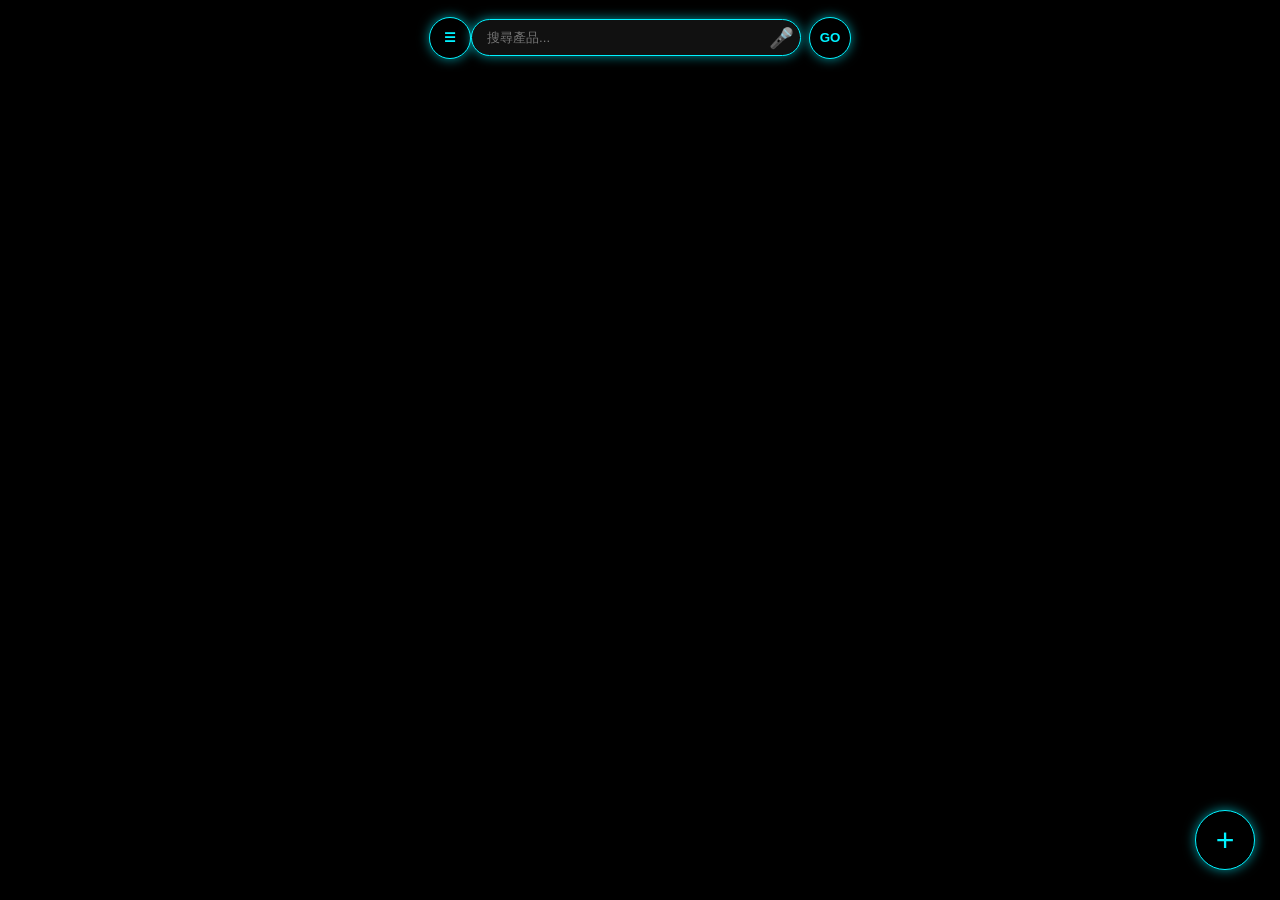
==== index.html @ 00e68254 "Add files via upload" ====
<!DOCTYPE html>
<html lang="zh-Hant">
<head>
    <meta charset="UTF-8">
    <meta name="viewport" content="width=device-width, initial-scale=1.0, maximum-scale=1.0, user-scalable=no">
    <title>Kyogoku 產品資訊系統</title>
    <link rel="stylesheet" href="style.css">
</head>
<body>

    <div id="line-guide" class="line-guide">
        <div class="guide-content">
            <div class="guide-header">⚠️ 偵測到 LINE 瀏覽器環境</div>
            <p>為確保「語音輸入」與「相機功能」正常運作：</p>
            <p>1. 點擊螢幕 <span class="highlight">右上角</span> 或 <span class="highlight">右下角</span> 的 <span class="highlight">「...」</span></p>
            <p>2. 選擇 <span class="highlight">「以預設瀏覽器開啟」</span> (Safari/Chrome)</p>
            <button class="guide-btn" onclick="document.getElementById('line-guide').style.display='none'">我知道了</button>
        </div>
    </div>

    <div class="overlay" id="overlay" onclick="closeAllPanels()"></div>

    <header class="header">
        <button class="icon-btn neon-border" onclick="toggleSidebar(true)">&#9776;</button>
        <div class="search-group">
            <div class="search-input-wrapper neon-border">
                <input type="text" id="searchInput" placeholder="搜尋產品...">
                <button id="searchMicBtn" class="inner-mic-btn" onclick="startSpeechRecognition('searchInput', 'searchMicBtn')">🎤</button>
            </div>
            <button class="search-btn neon-border" onclick="searchCard()">GO</button>
        </div>
    </header>

    <main class="scene" id="scene">
        <div class="carousel" id="carousel"></div>
    </main>

    <button class="fab neon-border" onclick="openAddMode()">+</button>

    <div class="sidebar" id="sidebar">
        <div class="sidebar-header">系統導航</div>
        <div class="sidebar-content">
            <a href="https://mvcking.github.io/Live-Streaming-Schedule/LiveStreamingSchedule.html" class="nav-link" target="_blank">
                <img src="https://www.google.com/s2/favicons?sz=64&domain=mvcking.github.io" class="nav-icon">
                <span>直播排班系統</span>
            </a>
        </div>
    </div>

    <div class="panel" id="adminPanel">
        <div class="panel-handle" onclick="toggleAdmin(false)"></div>
        <h3 id="panelTitle">產品資訊</h3>
        <input type="hidden" id="editIndex" value="-1">
        
        <div class="form-body">
            <div class="input-flex">
                <input type="text" id="cardName" placeholder="產品名稱" class="neon-input">
                <input type="number" id="cardPrice" placeholder="價格" style="width: 85px;" class="neon-input">
            </div>
            
            <div class="upload-box neon-border" onclick="document.getElementById('cardImgFile').click()">
                <div id="uploadPlaceholder">
                    <span class="cam">📸</span>
                    <p id="uploadStatus">拍照或上傳 (自動壓縮)</p>
                </div>
                <input type="file" id="cardImgFile" accept="image/*" capture="environment" style="display:none" onchange="handleImageUpload(this)">
                <div id="previewWrapper" style="display:none;">
                    <img id="imgPreview">
                </div>
            </div>
            <input type="hidden" id="cardImgBase64"> 

            <div class="textarea-container neon-border">
                <textarea id="cardBack" placeholder="產品規格與介紹..." rows="4"></textarea>
                <button id="panelMicBtn" class="mic-btn-floating" onclick="startSpeechRecognition('cardBack', 'panelMicBtn')">🎤</button>
            </div>
            
            <div class="panel-btns">
                <button id="saveBtn" class="btn-save neon-border" onclick="saveCard()">確認儲存</button>
                <button id="deleteBtn" class="btn-del" style="display:none;" onclick="deleteCard()">刪除產品</button>
            </div>
        </div>
    </div>

    <script src="script.js"></script>
</body>
</html>
---- style.css ----
:root {
    --primary: #00f2ff;
    --neon-glow: 0 0 12px rgba(0, 242, 255, 0.6);
    --danger: #ff3b30;
    --bg-dark: #000;
}

* { box-sizing: border-box; font-family: "Microsoft JhengHei", sans-serif; -webkit-tap-highlight-color: transparent; }
body { margin: 0; background: var(--bg-dark); color: #fff; width: 100vw; height: 100vh; overflow: hidden; }

/* 霓虹特效通用 */
.neon-border {
    border: 1px solid var(--primary) !important;
    box-shadow: var(--neon-glow);
}

/* 頂部搜尋列 */
.header {
    position: fixed; top: 0; width: 100%; height: 75px;
    background: rgba(0,0,0,0.85); backdrop-filter: blur(10px);
    display: flex; align-items: center; justify-content: center; padding: 0 15px; z-index: 500;
}
.search-group { display: flex; align-items: center; gap: 8px; width: 100%; max-width: 380px; }
.search-input-wrapper { position: relative; flex: 1; border-radius: 25px; background: #111; display: flex; }
.search-input-wrapper input { width: 100%; background: transparent; border: none; color: #fff; padding: 10px 40px 10px 15px; outline: none; }

/* 按鈕樣式 */
.icon-btn, .search-btn { 
    background: #000; color: var(--primary); width: 42px; height: 42px; border-radius: 50%; 
    cursor: pointer; display: flex; align-items: center; justify-content: center; font-weight: bold;
}

/* 麥克風圖標設計與狀態切換 */
.inner-mic-btn, .mic-btn-floating {
    background: transparent; border: none; color: var(--primary); font-size: 20px; cursor: pointer; transition: 0.3s;
}
.mic-btn-floating {
    position: absolute; bottom: 10px; right: 10px; width: 40px; height: 40px; 
    border-radius: 50%; border: 1px solid var(--primary); background: rgba(0,0,0,0.6);
}
/* 錄音中紅色變色狀態 */
.mic-active {
    color: var(--danger) !important;
    border-color: var(--danger) !important;
    text-shadow: 0 0 15px var(--danger);
    animation: mic-breathing 1.2s infinite;
}
@keyframes mic-breathing { 0%, 100% { opacity: 1; transform: scale(1); } 50% { opacity: 0.6; transform: scale(1.1); } }

/* 3D 轉盤核心結構 */
.scene { position: absolute; top: 50%; left: 50%; transform: translate(-50%, -50%); width: 220px; height: 320px; perspective: 1200px; cursor: grab; }
.carousel { width: 100%; height: 100%; position: relative; transform-style: preserve-3d; transition: transform 0.7s; }
.card { position: absolute; width: 220px; height: 320px; user-select: none; }
.card-inner { position: relative; width: 100%; height: 100%; transform-style: preserve-3d; transition: 0.6s; border-radius: 15px; }
.card-inner.is-flipped { transform: rotateY(180deg); }

/* 卡片正反面視覺修復 */
.front, .back {
    position: absolute; width: 100%; height: 100%; backface-visibility: hidden;
    border-radius: 15px; background: #111; border: 1px solid var(--primary); box-shadow: var(--neon-glow);
    display: flex; flex-direction: column; overflow: hidden;
}
.front img { width: 100%; height: 75%; object-fit: cover; border-bottom: 1px solid #222; pointer-events: none; }
.info-tag {
    height: 25%; width: 100%; display: flex; align-items: center; justify-content: space-between;
    padding: 0 12px; background: #0a0a0a;
}
.info-name { flex: 1; white-space: nowrap; overflow: hidden; text-overflow: ellipsis; font-weight: bold; font-size: 14px; color: #fff; }
.info-price { color: var(--primary); font-weight: bold; margin-left: 8px; font-size: 14px; }

/* 編輯霓虹按鈕 */
.btn-edit-neon {
    position: absolute; top: 12px; right: 12px; width: 36px; height: 36px; border-radius: 50%;
    background: rgba(0,0,0,0.7); border: 1px solid var(--primary); color: var(--primary);
    display: flex; align-items: center; justify-content: center; z-index: 10; box-shadow: var(--neon-glow);
}

.back { transform: rotateY(180deg); padding: 55px 15px 15px; text-align: left; }

/* 面板與 UI 元件 */
.panel { position: fixed; bottom: -100%; left: 0; width: 100%; background: #050505; border-top: 2px solid var(--primary); border-radius: 20px 20px 0 0; padding: 25px 20px; z-index: 2000; transition: 0.5s; }
.panel.active { bottom: 0; }
.neon-input, .textarea-container textarea {
    width: 100%; background: #111; border: 1px solid #333; color: #fff; padding: 12px;
    border-radius: 10px; margin-bottom: 12px; outline: none; transition: 0.3s;
}
.neon-input:focus, .textarea-container textarea:focus { border-color: var(--primary); box-shadow: var(--neon-glow); }
.textarea-container { position: relative; }

.btn-save { width: 100%; background: var(--primary); color: #000; font-weight: bold; padding: 16px; border: none; border-radius: 12px; font-size: 16px; cursor: pointer; }
.btn-del { width: 100%; background: transparent; color: var(--danger); border: 1px solid var(--danger); margin-top: 12px; padding: 10px; border-radius: 10px; cursor: pointer; }

/* 上傳框 */
.upload-box { border: 1px dashed #444; padding: 20px; text-align: center; border-radius: 10px; margin-bottom: 15px; cursor: pointer; background: #080808; }
.upload-box img { max-width: 100%; max-height: 150px; border-radius: 5px; }

/* LINE 提示 */
.line-guide { display: none; position: fixed; inset: 0; background: rgba(0,0,0,0.95); z-index: 9999; align-items: center; justify-content: center; text-align: center; }
.guide-content { border: 2px solid var(--primary); padding: 35px 25px; border-radius: 20px; box-shadow: var(--neon-glow); margin: 20px; }
.highlight { color: var(--primary); font-weight: bold; text-decoration: underline; }
.guide-btn { margin-top: 25px; background: var(--primary); border: none; padding: 12px 25px; border-radius: 25px; font-weight: bold; width: 100%; }

/* 其他 */
.fab { position: fixed; bottom: 30px; right: 25px; width: 60px; height: 60px; border-radius: 50%; background: #000; color: var(--primary); font-size: 32px; z-index: 400; cursor: pointer; }
.sidebar { position: fixed; top: 0; left: 0; width: 260px; height: 100%; background: #000; z-index: 1000; transform: translateX(-100%); transition: 0.3s; border-right: 1px solid #222; }
.sidebar.open { transform: translateX(0); }
.overlay { position: fixed; inset: 0; background: rgba(0,0,0,0.8); display: none; z-index: 600; }
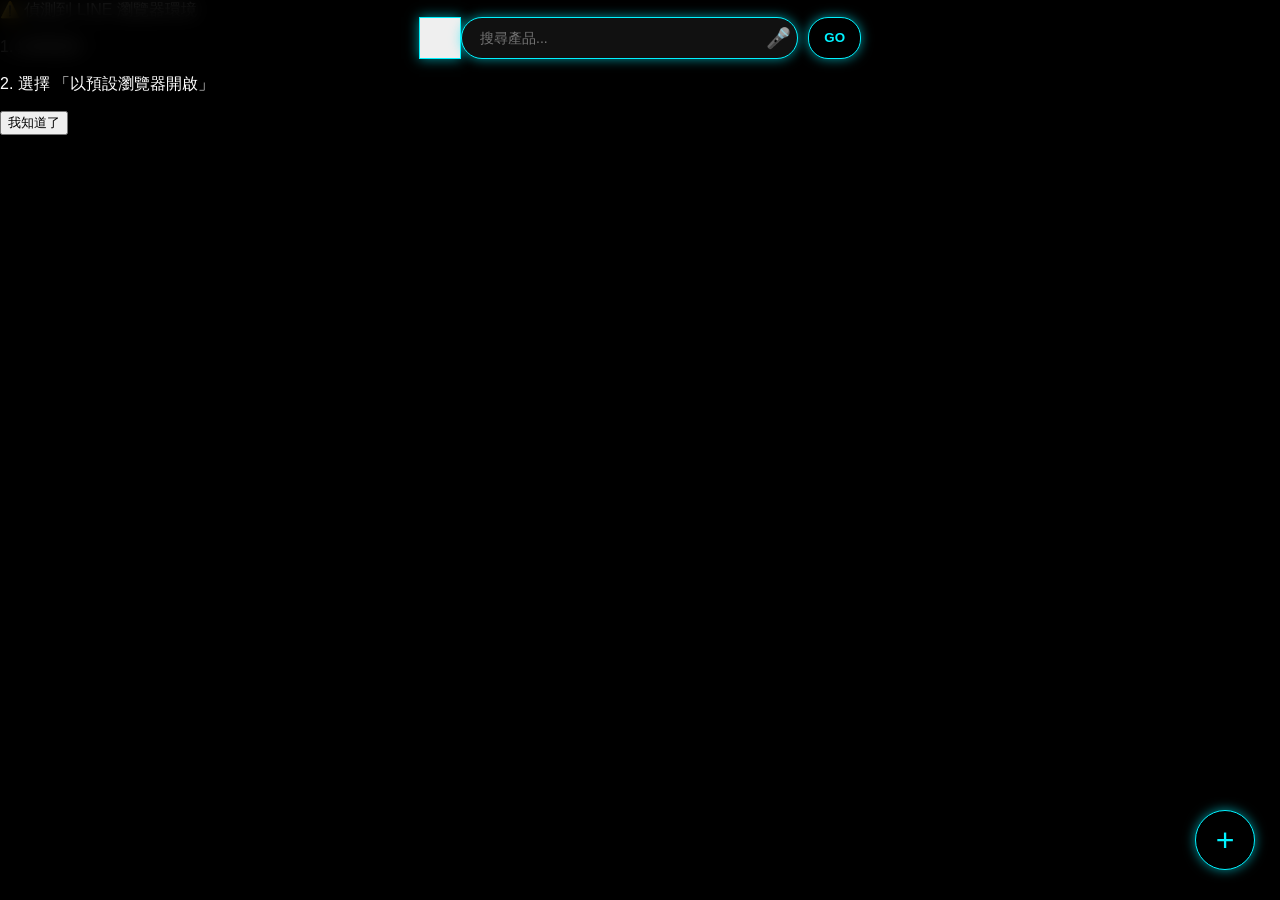
==== commit c6b3f3e3: "Add files via upload" ====
--- a/index.html
+++ b/index.html
@@ -11,9 +11,8 @@
     <div id="line-guide" class="line-guide">
         <div class="guide-content">
             <div class="guide-header">⚠️ 偵測到 LINE 瀏覽器環境</div>
-            <p>為確保「語音輸入」與「相機功能」正常運作：</p>
-            <p>1. 點擊螢幕 <span class="highlight">右上角</span> 或 <span class="highlight">右下角</span> 的 <span class="highlight">「...」</span></p>
-            <p>2. 選擇 <span class="highlight">「以預設瀏覽器開啟」</span> (Safari/Chrome)</p>
+            <p>1. 點擊螢幕 <span class="highlight">「...」</span></p>
+            <p>2. 選擇 <span class="highlight">「以預設瀏覽器開啟」</span></p>
             <button class="guide-btn" onclick="document.getElementById('line-guide').style.display='none'">我知道了</button>
         </div>
     </div>
@@ -21,11 +20,13 @@
     <div class="overlay" id="overlay" onclick="closeAllPanels()"></div>
 
     <header class="header">
-        <button class="icon-btn neon-border" onclick="toggleSidebar(true)">&#9776;</button>
+        <button class="icon-btn neon-border menu-trigger" onclick="toggleSidebar(true)">
+            <span class="bar"></span><span class="bar"></span><span class="bar"></span>
+        </button>
         <div class="search-group">
             <div class="search-input-wrapper neon-border">
                 <input type="text" id="searchInput" placeholder="搜尋產品...">
-                <button id="searchMicBtn" class="inner-mic-btn" onclick="startSpeechRecognition('searchInput', 'searchMicBtn')">🎤</button>
+                <button id="searchMicBtn" class="inner-mic-btn" onclick="startSpeechRecognition('searchInput', 'searchMicBtn', true)">🎤</button>
             </div>
             <button class="search-btn neon-border" onclick="searchCard()">GO</button>
         </div>
@@ -38,13 +39,20 @@
     <button class="fab neon-border" onclick="openAddMode()">+</button>
 
     <div class="sidebar" id="sidebar">
-        <div class="sidebar-header">系統導航</div>
+        <div class="sidebar-header">KYOGOKU 選單</div>
         <div class="sidebar-content">
+            <div class="sidebar-section-title">功能導航</div>
             <a href="https://mvcking.github.io/Live-Streaming-Schedule/LiveStreamingSchedule.html" class="nav-link" target="_blank">
-                <img src="https://www.google.com/s2/favicons?sz=64&domain=mvcking.github.io" class="nav-icon">
-                <span>直播排班系統</span>
+                <div class="nav-icon-box">
+                    <img src="https://www.google.com/s2/favicons?sz=64&domain=mvcking.github.io" class="nav-icon">
+                </div>
+                <div class="nav-text">
+                    <span class="main-text">直播排班系統</span>
+                    <span class="sub-text">Live Schedule</span>
+                </div>
             </a>
-        </div>
+            </div>
+        <div class="sidebar-footer">© 2024 Kyogoku System</div>
     </div>
 
     <div class="panel" id="adminPanel">
@@ -71,8 +79,8 @@
             <input type="hidden" id="cardImgBase64"> 
 
             <div class="textarea-container neon-border">
-                <textarea id="cardBack" placeholder="產品規格與介紹..." rows="4"></textarea>
-                <button id="panelMicBtn" class="mic-btn-floating" onclick="startSpeechRecognition('cardBack', 'panelMicBtn')">🎤</button>
+                <textarea id="cardBack" placeholder="產品規格與介紹..." rows="4" class="neon-input"></textarea>
+                <button id="panelMicBtn" class="mic-btn-floating" onclick="startSpeechRecognition('cardBack', 'panelMicBtn', false)">🎤</button>
             </div>
             
             <div class="panel-btns">
--- a/style.css
+++ b/style.css
@@ -3,105 +3,73 @@
     --neon-glow: 0 0 12px rgba(0, 242, 255, 0.6);
     --danger: #ff3b30;
     --bg-dark: #000;
+    --sidebar-bg: #0a0a0a;
 }
 
 * { box-sizing: border-box; font-family: "Microsoft JhengHei", sans-serif; -webkit-tap-highlight-color: transparent; }
 body { margin: 0; background: var(--bg-dark); color: #fff; width: 100vw; height: 100vh; overflow: hidden; }
 
-/* 霓虹特效通用 */
-.neon-border {
-    border: 1px solid var(--primary) !important;
-    box-shadow: var(--neon-glow);
+/* 霓虹特效 */
+.neon-border { border: 1px solid var(--primary) !important; box-shadow: var(--neon-glow); }
+
+/* 頂部導航優化 */
+.header { position: fixed; top: 0; width: 100%; height: 75px; background: rgba(0,0,0,0.85); backdrop-filter: blur(10px); display: flex; align-items: center; justify-content: center; padding: 0 15px; z-index: 500; }
+.search-group { display: flex; align-items: center; gap: 10px; width: 100%; max-width: 400px; }
+.search-input-wrapper { position: relative; flex: 1; border-radius: 25px; background: #111; display: flex; align-items: center; }
+.search-input-wrapper input { width: 100%; background: transparent; border: none; color: #fff; padding: 12px 45px 12px 18px; outline: none; font-size: 14px; }
+
+/* 漢堡選單按鈕優化 */
+.menu-trigger {
+    flex-direction: column; gap: 4px; padding: 0; width: 42px; height: 42px;
+}
+.menu-trigger .bar {
+    width: 20px; height: 2px; background: var(--primary); border-radius: 2px; transition: 0.3s;
 }
 
-/* 頂部搜尋列 */
-.header {
-    position: fixed; top: 0; width: 100%; height: 75px;
-    background: rgba(0,0,0,0.85); backdrop-filter: blur(10px);
-    display: flex; align-items: center; justify-content: center; padding: 0 15px; z-index: 500;
+/* 麥克風與 GO 按鈕 */
+.inner-mic-btn, .mic-btn-floating { background: transparent; border: none; color: var(--primary); font-size: 20px; cursor: pointer; transition: 0.3s; }
+.mic-btn-floating { position: absolute; bottom: 10px; right: 10px; width: 42px; height: 42px; border-radius: 50%; border: 1px solid var(--primary); background: rgba(0,0,0,0.7); }
+.mic-active { color: var(--danger) !important; border-color: var(--danger) !important; text-shadow: 0 0 15px var(--danger); animation: mic-pulse 1s infinite; }
+@keyframes mic-pulse { 0%, 100% { opacity: 1; transform: scale(1); } 50% { opacity: 0.6; transform: scale(1.1); } }
+
+.search-btn { background: #000; color: var(--primary); height: 42px; padding: 0 15px; border-radius: 20px; cursor: pointer; font-weight: bold; }
+
+/* 側邊欄視覺強化 */
+.sidebar {
+    position: fixed; top: 0; left: 0; width: 280px; height: 100%; background: var(--sidebar-bg); z-index: 1000; 
+    transform: translateX(-100%); transition: 0.4s cubic-bezier(0.1, 0.7, 0.1, 1); border-right: 1px solid var(--primary);
+    display: flex; flex-direction: column;
 }
-.search-group { display: flex; align-items: center; gap: 8px; width: 100%; max-width: 380px; }
-.search-input-wrapper { position: relative; flex: 1; border-radius: 25px; background: #111; display: flex; }
-.search-input-wrapper input { width: 100%; background: transparent; border: none; color: #fff; padding: 10px 40px 10px 15px; outline: none; }
+.sidebar.open { transform: translateX(0); box-shadow: 10px 0 30px rgba(0, 242, 255, 0.2); }
+.sidebar-header { padding: 40px 20px 20px; font-size: 20px; font-weight: bold; color: var(--primary); letter-spacing: 2px; border-bottom: 1px solid #222; }
+.sidebar-section-title { padding: 25px 20px 10px; font-size: 12px; color: #666; text-transform: uppercase; }
+.nav-link {
+    display: flex; align-items: center; padding: 15px 20px; text-decoration: none; border-bottom: 1px solid #111; transition: 0.3s;
+}
+.nav-link:hover { background: rgba(0, 242, 255, 0.05); }
+.nav-icon-box { width: 40px; height: 40px; background: #1a1a1a; border-radius: 10px; display: flex; align-items: center; justify-content: center; border: 1px solid #333; margin-right: 15px; }
+.nav-icon { width: 24px; height: 24px; border-radius: 4px; }
+.nav-text { display: flex; flex-direction: column; }
+.main-text { color: #eee; font-size: 15px; }
+.sub-text { color: #666; font-size: 11px; }
+.sidebar-footer { margin-top: auto; padding: 20px; font-size: 10px; color: #333; text-align: center; }
 
-/* 按鈕樣式 */
-.icon-btn, .search-btn { 
-    background: #000; color: var(--primary); width: 42px; height: 42px; border-radius: 50%; 
-    cursor: pointer; display: flex; align-items: center; justify-content: center; font-weight: bold;
-}
+/* 3D 場景與卡片 */
+.scene { position: absolute; top: 55%; left: 50%; transform: translate(-50%, -50%); width: 220px; height: 320px; perspective: 1200px; cursor: grab; }
+.carousel { width: 100%; height: 100%; position: relative; transform-style: preserve-3d; transition: transform 0.7s; }
+.front, .back { position: absolute; width: 100%; height: 100%; backface-visibility: hidden; border-radius: 15px; background: #111; border: 1px solid var(--primary); box-shadow: var(--neon-glow); overflow: hidden; display: flex; flex-direction: column; }
+.front img { width: 100%; height: 75%; object-fit: cover; pointer-events: none; }
+.info-tag { height: 25%; width: 100%; display: flex; align-items: center; justify-content: space-between; padding: 0 12px; background: #0a0a0a; font-size: 13px; }
+.info-price { color: var(--primary); font-weight: bold; }
 
-/* 麥克風圖標設計與狀態切換 */
-.inner-mic-btn, .mic-btn-floating {
-    background: transparent; border: none; color: var(--primary); font-size: 20px; cursor: pointer; transition: 0.3s;
-}
-.mic-btn-floating {
-    position: absolute; bottom: 10px; right: 10px; width: 40px; height: 40px; 
-    border-radius: 50%; border: 1px solid var(--primary); background: rgba(0,0,0,0.6);
-}
-/* 錄音中紅色變色狀態 */
-.mic-active {
-    color: var(--danger) !important;
-    border-color: var(--danger) !important;
-    text-shadow: 0 0 15px var(--danger);
-    animation: mic-breathing 1.2s infinite;
-}
-@keyframes mic-breathing { 0%, 100% { opacity: 1; transform: scale(1); } 50% { opacity: 0.6; transform: scale(1.1); } }
-
-/* 3D 轉盤核心結構 */
-.scene { position: absolute; top: 50%; left: 50%; transform: translate(-50%, -50%); width: 220px; height: 320px; perspective: 1200px; cursor: grab; }
-.carousel { width: 100%; height: 100%; position: relative; transform-style: preserve-3d; transition: transform 0.7s; }
-.card { position: absolute; width: 220px; height: 320px; user-select: none; }
-.card-inner { position: relative; width: 100%; height: 100%; transform-style: preserve-3d; transition: 0.6s; border-radius: 15px; }
-.card-inner.is-flipped { transform: rotateY(180deg); }
-
-/* 卡片正反面視覺修復 */
-.front, .back {
-    position: absolute; width: 100%; height: 100%; backface-visibility: hidden;
-    border-radius: 15px; background: #111; border: 1px solid var(--primary); box-shadow: var(--neon-glow);
-    display: flex; flex-direction: column; overflow: hidden;
-}
-.front img { width: 100%; height: 75%; object-fit: cover; border-bottom: 1px solid #222; pointer-events: none; }
-.info-tag {
-    height: 25%; width: 100%; display: flex; align-items: center; justify-content: space-between;
-    padding: 0 12px; background: #0a0a0a;
-}
-.info-name { flex: 1; white-space: nowrap; overflow: hidden; text-overflow: ellipsis; font-weight: bold; font-size: 14px; color: #fff; }
-.info-price { color: var(--primary); font-weight: bold; margin-left: 8px; font-size: 14px; }
-
-/* 編輯霓虹按鈕 */
-.btn-edit-neon {
-    position: absolute; top: 12px; right: 12px; width: 36px; height: 36px; border-radius: 50%;
-    background: rgba(0,0,0,0.7); border: 1px solid var(--primary); color: var(--primary);
-    display: flex; align-items: center; justify-content: center; z-index: 10; box-shadow: var(--neon-glow);
-}
-
-.back { transform: rotateY(180deg); padding: 55px 15px 15px; text-align: left; }
-
-/* 面板與 UI 元件 */
+/* 編輯面板優化 */
 .panel { position: fixed; bottom: -100%; left: 0; width: 100%; background: #050505; border-top: 2px solid var(--primary); border-radius: 20px 20px 0 0; padding: 25px 20px; z-index: 2000; transition: 0.5s; }
 .panel.active { bottom: 0; }
-.neon-input, .textarea-container textarea {
-    width: 100%; background: #111; border: 1px solid #333; color: #fff; padding: 12px;
-    border-radius: 10px; margin-bottom: 12px; outline: none; transition: 0.3s;
-}
-.neon-input:focus, .textarea-container textarea:focus { border-color: var(--primary); box-shadow: var(--neon-glow); }
-.textarea-container { position: relative; }
+.neon-input { width: 100%; background: #111; border: 1px solid #333; color: #fff; padding: 12px; border-radius: 10px; margin-bottom: 12px; outline: none; }
+.neon-input:focus { border-color: var(--primary); box-shadow: var(--neon-glow); }
 
-.btn-save { width: 100%; background: var(--primary); color: #000; font-weight: bold; padding: 16px; border: none; border-radius: 12px; font-size: 16px; cursor: pointer; }
-.btn-del { width: 100%; background: transparent; color: var(--danger); border: 1px solid var(--danger); margin-top: 12px; padding: 10px; border-radius: 10px; cursor: pointer; }
+.btn-save { width: 100%; background: var(--primary); color: #000; font-weight: bold; padding: 16px; border: none; border-radius: 12px; font-size: 16px; cursor: pointer; margin-top: 10px; }
+.btn-del { width: 100%; background: transparent; color: var(--danger); border: 1px solid var(--danger); margin-top: 15px; padding: 10px; border-radius: 10px; cursor: pointer; }
 
-/* 上傳框 */
-.upload-box { border: 1px dashed #444; padding: 20px; text-align: center; border-radius: 10px; margin-bottom: 15px; cursor: pointer; background: #080808; }
-.upload-box img { max-width: 100%; max-height: 150px; border-radius: 5px; }
-
-/* LINE 提示 */
-.line-guide { display: none; position: fixed; inset: 0; background: rgba(0,0,0,0.95); z-index: 9999; align-items: center; justify-content: center; text-align: center; }
-.guide-content { border: 2px solid var(--primary); padding: 35px 25px; border-radius: 20px; box-shadow: var(--neon-glow); margin: 20px; }
-.highlight { color: var(--primary); font-weight: bold; text-decoration: underline; }
-.guide-btn { margin-top: 25px; background: var(--primary); border: none; padding: 12px 25px; border-radius: 25px; font-weight: bold; width: 100%; }
-
-/* 其他 */
 .fab { position: fixed; bottom: 30px; right: 25px; width: 60px; height: 60px; border-radius: 50%; background: #000; color: var(--primary); font-size: 32px; z-index: 400; cursor: pointer; }
-.sidebar { position: fixed; top: 0; left: 0; width: 260px; height: 100%; background: #000; z-index: 1000; transform: translateX(-100%); transition: 0.3s; border-right: 1px solid #222; }
-.sidebar.open { transform: translateX(0); }
-.overlay { position: fixed; inset: 0; background: rgba(0,0,0,0.8); display: none; z-index: 600; }+.overlay { position: fixed; inset: 0; background: rgba(0,0,0,0.85); display: none; z-index: 600; backdrop-filter: blur(3px); }
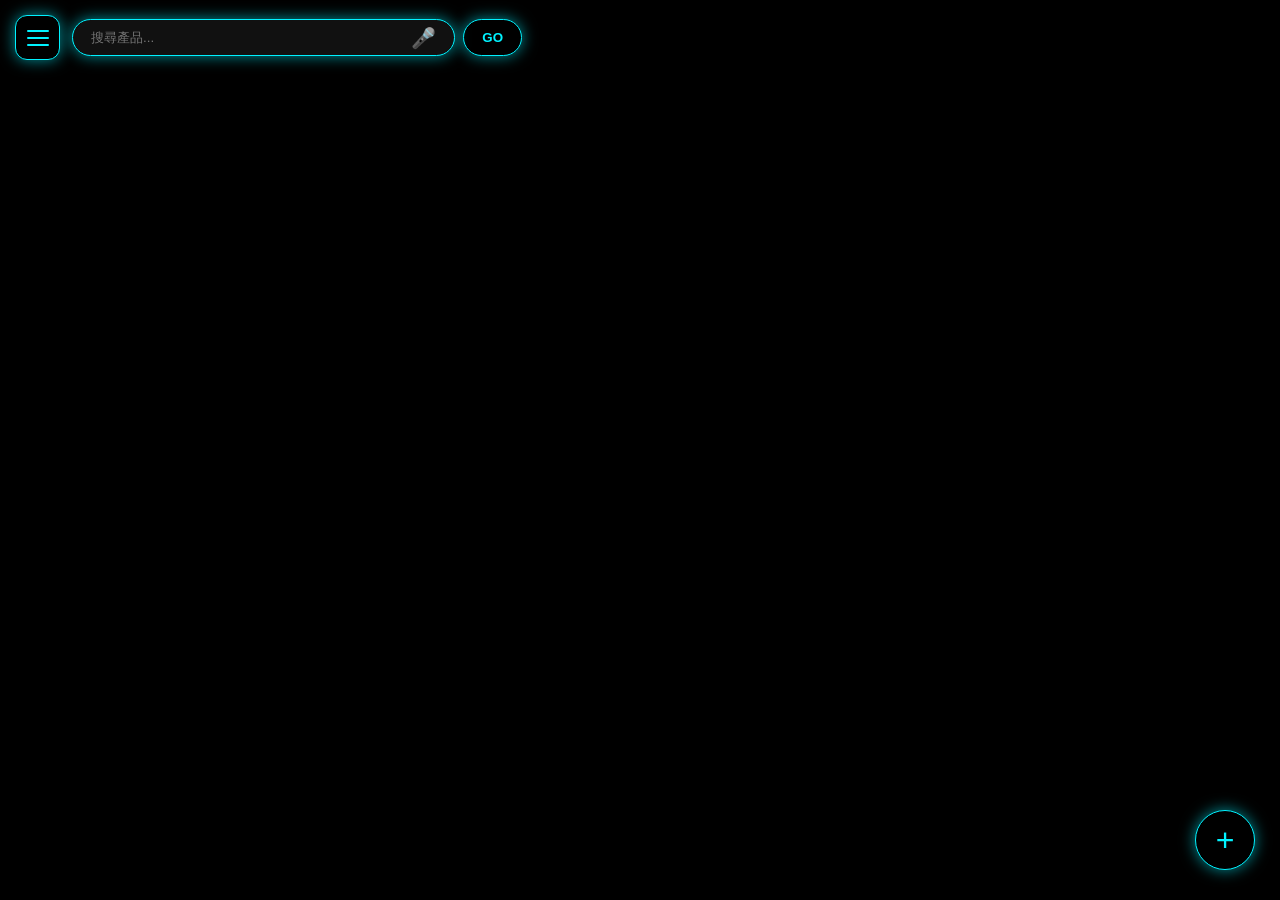
==== commit 0627e4fe: "Add files via upload" ====
--- a/index.html
+++ b/index.html
@@ -8,68 +8,75 @@
 </head>
 <body>
 
-    <div id="line-guide" class="line-guide">
-        <div class="guide-content">
-            <div class="guide-header">⚠️ 偵測到 LINE 瀏覽器環境</div>
-            <p>1. 點擊螢幕 <span class="highlight">「...」</span></p>
-            <p>2. 選擇 <span class="highlight">「以預設瀏覽器開啟」</span></p>
-            <button class="guide-btn" onclick="document.getElementById('line-guide').style.display='none'">我知道了</button>
+    <!-- LINE 環境導引 (僅限手機 LINE) -->
+    <div id="line-guide" class="line-guide-container">
+        <div class="line-guide-box">
+            <div class="guide-title">⚠️ 請使用外部瀏覽器</div>
+            <p>為確保語音與相機功能正常：</p>
+            <p>請點選 <span class="accent">「...」</span> 並選擇 <span class="accent">「以預設瀏覽器開啟」</span></p>
+            <button class="guide-close-btn" onclick="document.getElementById('line-guide').style.display='none'">我知道了</button>
         </div>
     </div>
 
-    <div class="overlay" id="overlay" onclick="closeAllPanels()"></div>
+    <div class="global-overlay" id="globalOverlay" onclick="closeAllPanels()"></div>
 
-    <header class="header">
-        <button class="icon-btn neon-border menu-trigger" onclick="toggleSidebar(true)">
-            <span class="bar"></span><span class="bar"></span><span class="bar"></span>
+    <!-- 頂部導航列 -->
+    <header class="top-nav">
+        <button class="menu-toggle-btn neon-ui" onclick="toggleSidebar(true)">
+            <div class="hamburger-icon">
+                <span></span><span></span><span></span>
+            </div>
         </button>
-        <div class="search-group">
-            <div class="search-input-wrapper neon-border">
+        
+        <div class="search-container">
+            <div class="search-bar-wrap neon-ui">
                 <input type="text" id="searchInput" placeholder="搜尋產品...">
-                <button id="searchMicBtn" class="inner-mic-btn" onclick="startSpeechRecognition('searchInput', 'searchMicBtn', true)">🎤</button>
+                <button id="searchMicBtn" class="mic-icon-btn" onclick="startSpeechRecognition('searchInput', 'searchMicBtn', true)">🎤</button>
             </div>
-            <button class="search-btn neon-border" onclick="searchCard()">GO</button>
+            <button class="go-action-btn neon-ui" onclick="searchCard()">GO</button>
         </div>
     </header>
 
-    <main class="scene" id="scene">
-        <div class="carousel" id="carousel"></div>
+    <!-- 3D 旋轉場景 -->
+    <main class="main-stage" id="mainStage">
+        <div class="carousel-3d" id="carousel3d"></div>
     </main>
 
-    <button class="fab neon-border" onclick="openAddMode()">+</button>
+    <!-- 浮動新增按鈕 -->
+    <button class="floating-add-btn neon-ui" onclick="openAddMode()">+</button>
 
-    <div class="sidebar" id="sidebar">
-        <div class="sidebar-header">KYOGOKU 選單</div>
-        <div class="sidebar-content">
-            <div class="sidebar-section-title">功能導航</div>
-            <a href="https://mvcking.github.io/Live-Streaming-Schedule/LiveStreamingSchedule.html" class="nav-link" target="_blank">
-                <div class="nav-icon-box">
-                    <img src="https://www.google.com/s2/favicons?sz=64&domain=mvcking.github.io" class="nav-icon">
-                </div>
-                <div class="nav-text">
-                    <span class="main-text">直播排班系統</span>
-                    <span class="sub-text">Live Schedule</span>
+    <!-- 側邊導航欄 -->
+    <nav class="side-menu" id="sideMenu">
+        <div class="side-menu-header">KYOGOKU</div>
+        <div class="side-menu-body">
+            <div class="menu-label">系統功能</div>
+            <a href="https://mvcking.github.io/Live-Streaming-Schedule/LiveStreamingSchedule.html" class="menu-item" target="_blank">
+                <div class="menu-item-icon">📅</div>
+                <div class="menu-item-text">
+                    <p class="title">直播排班系統</p>
+                    <p class="desc">Live Schedule Management</p>
                 </div>
             </a>
-            </div>
-        <div class="sidebar-footer">© 2024 Kyogoku System</div>
-    </div>
+        </div>
+        <div class="side-menu-footer">System v2.0</div>
+    </nav>
 
-    <div class="panel" id="adminPanel">
-        <div class="panel-handle" onclick="toggleAdmin(false)"></div>
+    <!-- 產品管理面板 -->
+    <div class="admin-panel" id="adminPanel">
+        <div class="panel-drag-handle" onclick="toggleAdmin(false)"></div>
         <h3 id="panelTitle">產品資訊</h3>
         <input type="hidden" id="editIndex" value="-1">
         
-        <div class="form-body">
-            <div class="input-flex">
-                <input type="text" id="cardName" placeholder="產品名稱" class="neon-input">
-                <input type="number" id="cardPrice" placeholder="價格" style="width: 85px;" class="neon-input">
+        <div class="admin-form">
+            <div class="form-row">
+                <input type="text" id="cardName" placeholder="產品名稱" class="admin-input neon-focus">
+                <input type="number" id="cardPrice" placeholder="價格" class="admin-input neon-focus" style="width: 100px;">
             </div>
             
-            <div class="upload-box neon-border" onclick="document.getElementById('cardImgFile').click()">
+            <div class="image-upload-area neon-ui" onclick="document.getElementById('cardImgFile').click()">
                 <div id="uploadPlaceholder">
-                    <span class="cam">📸</span>
-                    <p id="uploadStatus">拍照或上傳 (自動壓縮)</p>
+                    <span class="cam-icon">📸</span>
+                    <p>點擊拍照或上傳圖片</p>
                 </div>
                 <input type="file" id="cardImgFile" accept="image/*" capture="environment" style="display:none" onchange="handleImageUpload(this)">
                 <div id="previewWrapper" style="display:none;">
@@ -78,14 +85,14 @@
             </div>
             <input type="hidden" id="cardImgBase64"> 
 
-            <div class="textarea-container neon-border">
-                <textarea id="cardBack" placeholder="產品規格與介紹..." rows="4" class="neon-input"></textarea>
-                <button id="panelMicBtn" class="mic-btn-floating" onclick="startSpeechRecognition('cardBack', 'panelMicBtn', false)">🎤</button>
+            <div class="desc-area-wrap neon-ui">
+                <textarea id="cardBack" placeholder="輸入產品規格與描述..." rows="4"></textarea>
+                <button id="panelMicBtn" class="floating-mic-btn" onclick="startSpeechRecognition('cardBack', 'panelMicBtn', false)">🎤</button>
             </div>
             
-            <div class="panel-btns">
-                <button id="saveBtn" class="btn-save neon-border" onclick="saveCard()">確認儲存</button>
-                <button id="deleteBtn" class="btn-del" style="display:none;" onclick="deleteCard()">刪除產品</button>
+            <div class="action-buttons">
+                <button id="saveBtn" class="save-confirm-btn neon-ui" onclick="saveCard()">確認儲存同步</button>
+                <button id="deleteBtn" class="delete-warn-btn" style="display:none;" onclick="deleteCard()">刪除此產品</button>
             </div>
         </div>
     </div>
--- a/style.css
+++ b/style.css
@@ -1,75 +1,95 @@
+/* --- 核心基礎與變數 --- */
 :root {
-    --primary: #00f2ff;
-    --neon-glow: 0 0 12px rgba(0, 242, 255, 0.6);
+    --neon: #00f2ff;
+    --neon-bg: rgba(0, 242, 255, 0.1);
+    --neon-glow: 0 0 15px rgba(0, 242, 255, 0.6);
     --danger: #ff3b30;
-    --bg-dark: #000;
-    --sidebar-bg: #0a0a0a;
+    --dark-surface: #0a0a0a;
 }
 
-* { box-sizing: border-box; font-family: "Microsoft JhengHei", sans-serif; -webkit-tap-highlight-color: transparent; }
-body { margin: 0; background: var(--bg-dark); color: #fff; width: 100vw; height: 100vh; overflow: hidden; }
+* { box-sizing: border-box; font-family: "PingFang TC", "Microsoft JhengHei", sans-serif; -webkit-tap-highlight-color: transparent; }
+body { margin: 0; background: #000; color: #fff; width: 100vw; height: 100vh; overflow: hidden; }
 
-/* 霓虹特效 */
-.neon-border { border: 1px solid var(--primary) !important; box-shadow: var(--neon-glow); }
+/* --- 獨立 UI 組件 --- */
+.neon-ui { border: 1px solid var(--neon) !important; box-shadow: var(--neon-glow); transition: 0.3s; }
 
-/* 頂部導航優化 */
-.header { position: fixed; top: 0; width: 100%; height: 75px; background: rgba(0,0,0,0.85); backdrop-filter: blur(10px); display: flex; align-items: center; justify-content: center; padding: 0 15px; z-index: 500; }
-.search-group { display: flex; align-items: center; gap: 10px; width: 100%; max-width: 400px; }
-.search-input-wrapper { position: relative; flex: 1; border-radius: 25px; background: #111; display: flex; align-items: center; }
-.search-input-wrapper input { width: 100%; background: transparent; border: none; color: #fff; padding: 12px 45px 12px 18px; outline: none; font-size: 14px; }
+/* 頂部導航與按鈕修復 */
+.top-nav { position: fixed; top: 0; width: 100%; height: 75px; background: rgba(0,0,0,0.8); backdrop-filter: blur(8px); display: flex; align-items: center; padding: 0 15px; z-index: 500; }
+.menu-toggle-btn {
+    width: 45px; height: 45px; background: #000; border-radius: 12px; cursor: pointer;
+    display: flex; align-items: center; justify-content: center; margin-right: 12px;
+}
+.hamburger-icon { width: 22px; display: flex; flex-direction: column; gap: 5px; }
+.hamburger-icon span { width: 100%; height: 2px; background: var(--neon); border-radius: 2px; }
 
-/* 漢堡選單按鈕優化 */
-.menu-trigger {
-    flex-direction: column; gap: 4px; padding: 0; width: 42px; height: 42px;
+.search-container { flex: 1; display: flex; gap: 8px; max-width: 450px; }
+.search-bar-wrap { flex: 1; position: relative; background: #111; border-radius: 25px; overflow: hidden; display: flex; }
+.search-bar-wrap input { width: 100%; background: transparent; border: none; color: #fff; padding: 10px 45px 10px 18px; outline: none; }
+.mic-icon-btn { position: absolute; right: 12px; top: 50%; transform: translateY(-50%); background: transparent; border: none; color: var(--neon); font-size: 20px; cursor: pointer; }
+.go-action-btn { background: #000; color: var(--neon); border-radius: 20px; padding: 0 18px; font-weight: bold; cursor: pointer; }
+
+/* 麥克風狀態變色 */
+.mic-active { color: var(--danger) !important; text-shadow: 0 0 10px var(--danger); animation: breathe 1.2s infinite; }
+@keyframes breathe { 0%, 100% { opacity: 1; } 50% { opacity: 0.5; } }
+
+/* --- 3D 轉盤卡片 (嚴禁消失關鍵) --- */
+.main-stage { position: absolute; top: 55%; left: 50%; transform: translate(-50%, -50%); width: 220px; height: 320px; perspective: 1200px; cursor: grab; }
+.carousel-3d { width: 100%; height: 100%; position: relative; transform-style: preserve-3d; transition: transform 0.7s; }
+
+.card-item { position: absolute; width: 220px; height: 320px; }
+.card-wrapper { position: relative; width: 100%; height: 100%; transform-style: preserve-3d; transition: 0.6s; border-radius: 15px; }
+.card-wrapper.is-flipped { transform: rotateY(180deg); }
+
+.card-front, .card-back {
+    position: absolute; width: 100%; height: 100%; backface-visibility: hidden;
+    border-radius: 15px; background: #111; border: 1px solid var(--neon); box-shadow: var(--neon-glow);
+    display: flex; flex-direction: column; overflow: hidden;
 }
-.menu-trigger .bar {
-    width: 20px; height: 2px; background: var(--primary); border-radius: 2px; transition: 0.3s;
+.card-front img { width: 100%; height: 75% !important; object-fit: cover; display: block; border-bottom: 1px solid #222; }
+.card-info-tag {
+    height: 25% !important; width: 100%; display: flex !important; align-items: center; justify-content: space-between;
+    padding: 0 12px; background: #0a0a0a; color: #fff; font-size: 14px;
+}
+.tag-price { color: var(--neon); font-weight: bold; }
+
+.card-back { transform: rotateY(180deg); padding: 50px 15px 15px; }
+.edit-trigger {
+    position: absolute; top: 12px; right: 12px; width: 36px; height: 36px; border-radius: 50%;
+    background: rgba(0,0,0,0.7); border: 1px solid var(--neon); color: var(--neon);
+    display: flex; align-items: center; justify-content: center; z-index: 10;
 }
 
-/* 麥克風與 GO 按鈕 */
-.inner-mic-btn, .mic-btn-floating { background: transparent; border: none; color: var(--primary); font-size: 20px; cursor: pointer; transition: 0.3s; }
-.mic-btn-floating { position: absolute; bottom: 10px; right: 10px; width: 42px; height: 42px; border-radius: 50%; border: 1px solid var(--primary); background: rgba(0,0,0,0.7); }
-.mic-active { color: var(--danger) !important; border-color: var(--danger) !important; text-shadow: 0 0 15px var(--danger); animation: mic-pulse 1s infinite; }
-@keyframes mic-pulse { 0%, 100% { opacity: 1; transform: scale(1); } 50% { opacity: 0.6; transform: scale(1.1); } }
+/* --- 側邊欄設計修復 --- */
+.side-menu {
+    position: fixed; top: 0; left: 0; width: 280px; height: 100%; background: var(--dark-surface); z-index: 1000;
+    transform: translateX(-100%); transition: 0.4s cubic-bezier(0.1, 0.8, 0.1, 1); border-right: 1px solid var(--neon);
+}
+.side-menu.open { transform: translateX(0); }
+.side-menu-header { padding: 40px 20px; font-size: 22px; font-weight: bold; color: var(--neon); border-bottom: 1px solid #222; }
+.menu-label { padding: 25px 20px 10px; color: #555; font-size: 12px; }
+.menu-item { display: flex; align-items: center; padding: 15px 20px; text-decoration: none; border-bottom: 1px solid #1a1a1a; transition: 0.2s; }
+.menu-item:active { background: var(--neon-bg); }
+.menu-item-icon { width: 40px; height: 40px; background: #111; border-radius: 10px; display: flex; align-items: center; justify-content: center; font-size: 20px; margin-right: 15px; border: 1px solid #333; }
+.menu-item-text .title { margin: 0; color: #fff; font-size: 15px; }
+.menu-item-text .desc { margin: 0; color: #666; font-size: 11px; }
 
-.search-btn { background: #000; color: var(--primary); height: 42px; padding: 0 15px; border-radius: 20px; cursor: pointer; font-weight: bold; }
+/* --- 編輯面板 --- */
+.admin-panel { position: fixed; bottom: -100%; left: 0; width: 100%; background: #050505; border-top: 2px solid var(--neon); border-radius: 20px 20px 0 0; padding: 25px 20px; z-index: 2000; transition: 0.5s; }
+.admin-panel.active { bottom: 0; }
+.admin-input, .desc-area-wrap textarea { width: 100%; background: #111; border: 1px solid #333; color: #fff; padding: 12px; border-radius: 10px; outline: none; margin-bottom: 12px; }
+.admin-input:focus { border-color: var(--neon); box-shadow: var(--neon-glow); }
+.image-upload-area { border: 1px dashed #444; padding: 20px; text-align: center; border-radius: 10px; margin-bottom: 15px; background: #080808; min-height: 120px; }
+.image-upload-area img { max-width: 100%; max-height: 180px; border-radius: 5px; }
+.desc-area-wrap { position: relative; border-radius: 10px; }
+.floating-mic-btn { position: absolute; bottom: 10px; right: 10px; width: 42px; height: 42px; border-radius: 50%; border: 1px solid var(--neon); background: #000; color: var(--neon); }
 
-/* 側邊欄視覺強化 */
-.sidebar {
-    position: fixed; top: 0; left: 0; width: 280px; height: 100%; background: var(--sidebar-bg); z-index: 1000; 
-    transform: translateX(-100%); transition: 0.4s cubic-bezier(0.1, 0.7, 0.1, 1); border-right: 1px solid var(--primary);
-    display: flex; flex-direction: column;
-}
-.sidebar.open { transform: translateX(0); box-shadow: 10px 0 30px rgba(0, 242, 255, 0.2); }
-.sidebar-header { padding: 40px 20px 20px; font-size: 20px; font-weight: bold; color: var(--primary); letter-spacing: 2px; border-bottom: 1px solid #222; }
-.sidebar-section-title { padding: 25px 20px 10px; font-size: 12px; color: #666; text-transform: uppercase; }
-.nav-link {
-    display: flex; align-items: center; padding: 15px 20px; text-decoration: none; border-bottom: 1px solid #111; transition: 0.3s;
-}
-.nav-link:hover { background: rgba(0, 242, 255, 0.05); }
-.nav-icon-box { width: 40px; height: 40px; background: #1a1a1a; border-radius: 10px; display: flex; align-items: center; justify-content: center; border: 1px solid #333; margin-right: 15px; }
-.nav-icon { width: 24px; height: 24px; border-radius: 4px; }
-.nav-text { display: flex; flex-direction: column; }
-.main-text { color: #eee; font-size: 15px; }
-.sub-text { color: #666; font-size: 11px; }
-.sidebar-footer { margin-top: auto; padding: 20px; font-size: 10px; color: #333; text-align: center; }
+.save-confirm-btn { width: 100%; background: var(--neon); color: #000; font-weight: bold; padding: 16px; border: none; border-radius: 12px; font-size: 16px; cursor: pointer; }
+.delete-warn-btn { width: 100%; background: transparent; color: var(--danger); border: 1px solid var(--danger); margin-top: 15px; padding: 10px; border-radius: 10px; }
 
-/* 3D 場景與卡片 */
-.scene { position: absolute; top: 55%; left: 50%; transform: translate(-50%, -50%); width: 220px; height: 320px; perspective: 1200px; cursor: grab; }
-.carousel { width: 100%; height: 100%; position: relative; transform-style: preserve-3d; transition: transform 0.7s; }
-.front, .back { position: absolute; width: 100%; height: 100%; backface-visibility: hidden; border-radius: 15px; background: #111; border: 1px solid var(--primary); box-shadow: var(--neon-glow); overflow: hidden; display: flex; flex-direction: column; }
-.front img { width: 100%; height: 75%; object-fit: cover; pointer-events: none; }
-.info-tag { height: 25%; width: 100%; display: flex; align-items: center; justify-content: space-between; padding: 0 12px; background: #0a0a0a; font-size: 13px; }
-.info-price { color: var(--primary); font-weight: bold; }
+/* --- 環境導引 (僅手機版 LINE 觸發) --- */
+.line-guide-container { display: none; position: fixed; inset: 0; background: rgba(0,0,0,0.95); z-index: 9999; align-items: center; justify-content: center; }
+.line-guide-box { border: 2px solid var(--neon); padding: 35px 25px; border-radius: 20px; box-shadow: var(--neon-glow); margin: 20px; text-align: center; }
+.accent { color: var(--neon); font-weight: bold; }
 
-/* 編輯面板優化 */
-.panel { position: fixed; bottom: -100%; left: 0; width: 100%; background: #050505; border-top: 2px solid var(--primary); border-radius: 20px 20px 0 0; padding: 25px 20px; z-index: 2000; transition: 0.5s; }
-.panel.active { bottom: 0; }
-.neon-input { width: 100%; background: #111; border: 1px solid #333; color: #fff; padding: 12px; border-radius: 10px; margin-bottom: 12px; outline: none; }
-.neon-input:focus { border-color: var(--primary); box-shadow: var(--neon-glow); }
-
-.btn-save { width: 100%; background: var(--primary); color: #000; font-weight: bold; padding: 16px; border: none; border-radius: 12px; font-size: 16px; cursor: pointer; margin-top: 10px; }
-.btn-del { width: 100%; background: transparent; color: var(--danger); border: 1px solid var(--danger); margin-top: 15px; padding: 10px; border-radius: 10px; cursor: pointer; }
-
-.fab { position: fixed; bottom: 30px; right: 25px; width: 60px; height: 60px; border-radius: 50%; background: #000; color: var(--primary); font-size: 32px; z-index: 400; cursor: pointer; }
-.overlay { position: fixed; inset: 0; background: rgba(0,0,0,0.85); display: none; z-index: 600; backdrop-filter: blur(3px); }+.floating-add-btn { position: fixed; bottom: 30px; right: 25px; width: 60px; height: 60px; border-radius: 50%; background: #000; color: var(--neon); font-size: 32px; z-index: 400; cursor: pointer; }
+.global-overlay { position: fixed; inset: 0; background: rgba(0,0,0,0.8); display: none; z-index: 600; backdrop-filter: blur(4px); }
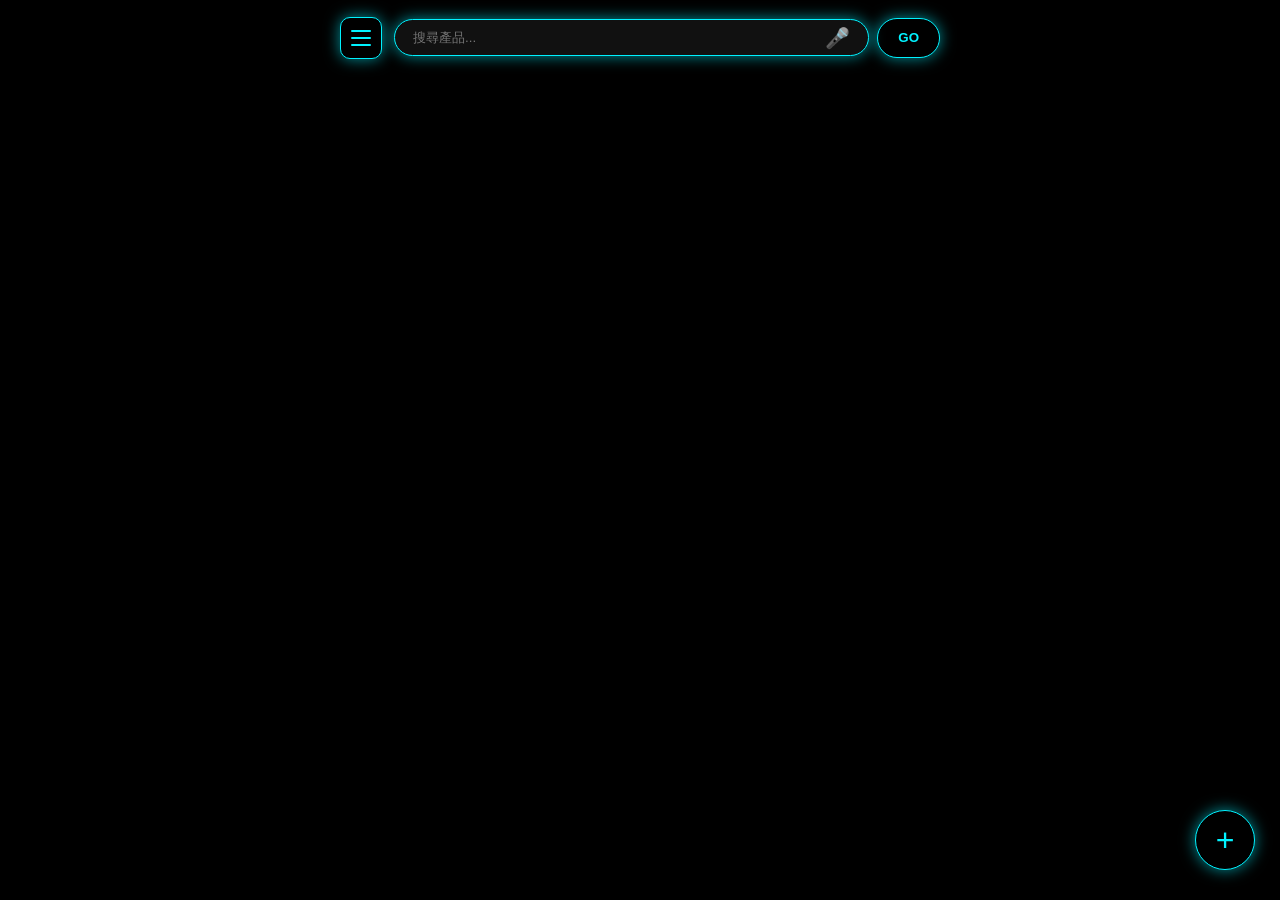
==== commit 70a83043: "Add files via upload" ====
--- a/index.html
+++ b/index.html
@@ -12,28 +12,29 @@
     <div id="line-guide" class="line-guide-container">
         <div class="line-guide-box">
             <div class="guide-title">⚠️ 請使用外部瀏覽器</div>
-            <p>為確保語音與相機功能正常：</p>
-            <p>請點選 <span class="accent">「...」</span> 並選擇 <span class="accent">「以預設瀏覽器開啟」</span></p>
+            <p>請點選 <span class="accent">「...」</span> 並選擇 <span class="accent">「以預設瀏覽器開啟」</span> 以確保上傳功能正常。</p>
             <button class="guide-close-btn" onclick="document.getElementById('line-guide').style.display='none'">我知道了</button>
         </div>
     </div>
 
     <div class="global-overlay" id="globalOverlay" onclick="closeAllPanels()"></div>
 
-    <!-- 頂部導航列 -->
+    <!-- 頂部導航列：優化置中邏輯 -->
     <header class="top-nav">
-        <button class="menu-toggle-btn neon-ui" onclick="toggleSidebar(true)">
-            <div class="hamburger-icon">
-                <span></span><span></span><span></span>
+        <div class="nav-center-wrapper">
+            <button class="menu-toggle-btn neon-ui" onclick="toggleSidebar(true)">
+                <div class="hamburger-icon">
+                    <span></span><span></span><span></span>
+                </div>
+            </button>
+            
+            <div class="search-container">
+                <div class="search-bar-wrap neon-ui">
+                    <input type="text" id="searchInput" placeholder="搜尋產品...">
+                    <button id="searchMicBtn" class="mic-icon-btn" onclick="startSpeechRecognition('searchInput', 'searchMicBtn', true)">🎤</button>
+                </div>
+                <button class="go-action-btn neon-ui" onclick="searchCard()">GO</button>
             </div>
-        </button>
-        
-        <div class="search-container">
-            <div class="search-bar-wrap neon-ui">
-                <input type="text" id="searchInput" placeholder="搜尋產品...">
-                <button id="searchMicBtn" class="mic-icon-btn" onclick="startSpeechRecognition('searchInput', 'searchMicBtn', true)">🎤</button>
-            </div>
-            <button class="go-action-btn neon-ui" onclick="searchCard()">GO</button>
         </div>
     </header>
 
@@ -58,7 +59,6 @@
                 </div>
             </a>
         </div>
-        <div class="side-menu-footer">System v2.0</div>
     </nav>
 
     <!-- 產品管理面板 -->
@@ -73,12 +73,14 @@
                 <input type="number" id="cardPrice" placeholder="價格" class="admin-input neon-focus" style="width: 100px;">
             </div>
             
+            <!-- 優化後的上傳區：支援相機與圖庫 -->
             <div class="image-upload-area neon-ui" onclick="document.getElementById('cardImgFile').click()">
                 <div id="uploadPlaceholder">
                     <span class="cam-icon">📸</span>
-                    <p>點擊拍照或上傳圖片</p>
+                    <p>點擊拍照或從圖庫選擇</p>
                 </div>
-                <input type="file" id="cardImgFile" accept="image/*" capture="environment" style="display:none" onchange="handleImageUpload(this)">
+                <!-- 移除 capture 屬性以支援圖庫選擇 -->
+                <input type="file" id="cardImgFile" accept="image/*" style="display:none" onchange="handleImageUpload(this)">
                 <div id="previewWrapper" style="display:none;">
                     <img id="imgPreview">
                 </div>
--- a/style.css
+++ b/style.css
@@ -1,41 +1,47 @@
-/* --- 核心基礎與變數 --- */
 :root {
     --neon: #00f2ff;
-    --neon-bg: rgba(0, 242, 255, 0.1);
     --neon-glow: 0 0 15px rgba(0, 242, 255, 0.6);
     --danger: #ff3b30;
     --dark-surface: #0a0a0a;
 }
 
-* { box-sizing: border-box; font-family: "PingFang TC", "Microsoft JhengHei", sans-serif; -webkit-tap-highlight-color: transparent; }
+* { box-sizing: border-box; font-family: "Microsoft JhengHei", sans-serif; -webkit-tap-highlight-color: transparent; }
 body { margin: 0; background: #000; color: #fff; width: 100vw; height: 100vh; overflow: hidden; }
 
-/* --- 獨立 UI 組件 --- */
-.neon-ui { border: 1px solid var(--neon) !important; box-shadow: var(--neon-glow); transition: 0.3s; }
+.neon-ui { border: 1px solid var(--neon) !important; box-shadow: var(--neon-glow); }
 
-/* 頂部導航與按鈕修復 */
-.top-nav { position: fixed; top: 0; width: 100%; height: 75px; background: rgba(0,0,0,0.8); backdrop-filter: blur(8px); display: flex; align-items: center; padding: 0 15px; z-index: 500; }
+/* --- 導航列置中優化 --- */
+.top-nav {
+    position: fixed; top: 0; width: 100%; height: 75px;
+    background: rgba(0,0,0,0.85); backdrop-filter: blur(10px);
+    display: flex; align-items: center; justify-content: center; /* 核心置中 */
+    padding: 0 15px; z-index: 500;
+}
+.nav-center-wrapper {
+    display: flex; align-items: center; justify-content: center;
+    width: 100%; max-width: 600px; /* 限制寬度讓置中更明顯 */
+    gap: 12px;
+}
+
 .menu-toggle-btn {
-    width: 45px; height: 45px; background: #000; border-radius: 12px; cursor: pointer;
-    display: flex; align-items: center; justify-content: center; margin-right: 12px;
+    width: 42px; height: 42px; background: #000; border-radius: 10px; cursor: pointer;
+    display: flex; align-items: center; justify-content: center; flex-shrink: 0;
 }
-.hamburger-icon { width: 22px; display: flex; flex-direction: column; gap: 5px; }
+.hamburger-icon { width: 20px; display: flex; flex-direction: column; gap: 5px; }
 .hamburger-icon span { width: 100%; height: 2px; background: var(--neon); border-radius: 2px; }
 
-.search-container { flex: 1; display: flex; gap: 8px; max-width: 450px; }
-.search-bar-wrap { flex: 1; position: relative; background: #111; border-radius: 25px; overflow: hidden; display: flex; }
+.search-container { flex: 1; display: flex; gap: 8px; align-items: center; }
+.search-bar-wrap { flex: 1; position: relative; background: #111; border-radius: 25px; display: flex; }
 .search-bar-wrap input { width: 100%; background: transparent; border: none; color: #fff; padding: 10px 45px 10px 18px; outline: none; }
 .mic-icon-btn { position: absolute; right: 12px; top: 50%; transform: translateY(-50%); background: transparent; border: none; color: var(--neon); font-size: 20px; cursor: pointer; }
-.go-action-btn { background: #000; color: var(--neon); border-radius: 20px; padding: 0 18px; font-weight: bold; cursor: pointer; }
+.go-action-btn { background: #000; color: var(--neon); border-radius: 20px; height: 40px; padding: 0 20px; font-weight: bold; cursor: pointer; flex-shrink: 0; }
 
-/* 麥克風狀態變色 */
 .mic-active { color: var(--danger) !important; text-shadow: 0 0 10px var(--danger); animation: breathe 1.2s infinite; }
 @keyframes breathe { 0%, 100% { opacity: 1; } 50% { opacity: 0.5; } }
 
-/* --- 3D 轉盤卡片 (嚴禁消失關鍵) --- */
-.main-stage { position: absolute; top: 55%; left: 50%; transform: translate(-50%, -50%); width: 220px; height: 320px; perspective: 1200px; cursor: grab; }
+/* --- 3D 轉盤卡片 (維持穩定) --- */
+.main-stage { position: absolute; top: 55%; left: 50%; transform: translate(-50%, -50%); width: 220px; height: 320px; perspective: 1200px; }
 .carousel-3d { width: 100%; height: 100%; position: relative; transform-style: preserve-3d; transition: transform 0.7s; }
-
 .card-item { position: absolute; width: 220px; height: 320px; }
 .card-wrapper { position: relative; width: 100%; height: 100%; transform-style: preserve-3d; transition: 0.6s; border-radius: 15px; }
 .card-wrapper.is-flipped { transform: rotateY(180deg); }
@@ -45,51 +51,32 @@
     border-radius: 15px; background: #111; border: 1px solid var(--neon); box-shadow: var(--neon-glow);
     display: flex; flex-direction: column; overflow: hidden;
 }
-.card-front img { width: 100%; height: 75% !important; object-fit: cover; display: block; border-bottom: 1px solid #222; }
-.card-info-tag {
-    height: 25% !important; width: 100%; display: flex !important; align-items: center; justify-content: space-between;
-    padding: 0 12px; background: #0a0a0a; color: #fff; font-size: 14px;
-}
+.card-front img { width: 100%; height: 75%; object-fit: cover; border-bottom: 1px solid #222; }
+.card-info-tag { height: 25%; width: 100%; display: flex; align-items: center; justify-content: space-between; padding: 0 12px; background: #0a0a0a; }
 .tag-price { color: var(--neon); font-weight: bold; }
+.card-back { transform: rotateY(180deg); padding: 50px 15px 15px; }
 
-.card-back { transform: rotateY(180deg); padding: 50px 15px 15px; }
-.edit-trigger {
-    position: absolute; top: 12px; right: 12px; width: 36px; height: 36px; border-radius: 50%;
-    background: rgba(0,0,0,0.7); border: 1px solid var(--neon); color: var(--neon);
-    display: flex; align-items: center; justify-content: center; z-index: 10;
-}
-
-/* --- 側邊欄設計修復 --- */
+/* --- 側邊欄 --- */
 .side-menu {
     position: fixed; top: 0; left: 0; width: 280px; height: 100%; background: var(--dark-surface); z-index: 1000;
-    transform: translateX(-100%); transition: 0.4s cubic-bezier(0.1, 0.8, 0.1, 1); border-right: 1px solid var(--neon);
+    transform: translateX(-100%); transition: 0.4s; border-right: 1px solid var(--neon);
 }
 .side-menu.open { transform: translateX(0); }
 .side-menu-header { padding: 40px 20px; font-size: 22px; font-weight: bold; color: var(--neon); border-bottom: 1px solid #222; }
-.menu-label { padding: 25px 20px 10px; color: #555; font-size: 12px; }
-.menu-item { display: flex; align-items: center; padding: 15px 20px; text-decoration: none; border-bottom: 1px solid #1a1a1a; transition: 0.2s; }
-.menu-item:active { background: var(--neon-bg); }
-.menu-item-icon { width: 40px; height: 40px; background: #111; border-radius: 10px; display: flex; align-items: center; justify-content: center; font-size: 20px; margin-right: 15px; border: 1px solid #333; }
-.menu-item-text .title { margin: 0; color: #fff; font-size: 15px; }
-.menu-item-text .desc { margin: 0; color: #666; font-size: 11px; }
+.menu-item { display: flex; align-items: center; padding: 15px 20px; text-decoration: none; color: #fff; border-bottom: 1px solid #1a1a1a; }
 
 /* --- 編輯面板 --- */
 .admin-panel { position: fixed; bottom: -100%; left: 0; width: 100%; background: #050505; border-top: 2px solid var(--neon); border-radius: 20px 20px 0 0; padding: 25px 20px; z-index: 2000; transition: 0.5s; }
 .admin-panel.active { bottom: 0; }
 .admin-input, .desc-area-wrap textarea { width: 100%; background: #111; border: 1px solid #333; color: #fff; padding: 12px; border-radius: 10px; outline: none; margin-bottom: 12px; }
-.admin-input:focus { border-color: var(--neon); box-shadow: var(--neon-glow); }
-.image-upload-area { border: 1px dashed #444; padding: 20px; text-align: center; border-radius: 10px; margin-bottom: 15px; background: #080808; min-height: 120px; }
+.image-upload-area { border: 1px dashed #444; padding: 20px; text-align: center; border-radius: 10px; margin-bottom: 15px; cursor: pointer; }
 .image-upload-area img { max-width: 100%; max-height: 180px; border-radius: 5px; }
-.desc-area-wrap { position: relative; border-radius: 10px; }
-.floating-mic-btn { position: absolute; bottom: 10px; right: 10px; width: 42px; height: 42px; border-radius: 50%; border: 1px solid var(--neon); background: #000; color: var(--neon); }
+.save-confirm-btn { width: 100%; background: var(--neon); color: #000; font-weight: bold; padding: 16px; border: none; border-radius: 12px; cursor: pointer; }
+.delete-warn-btn { width: 100%; background: transparent; color: var(--danger); border: 1px solid var(--danger); margin-top: 15px; padding: 10px; border-radius: 10px; width: 100%; }
 
-.save-confirm-btn { width: 100%; background: var(--neon); color: #000; font-weight: bold; padding: 16px; border: none; border-radius: 12px; font-size: 16px; cursor: pointer; }
-.delete-warn-btn { width: 100%; background: transparent; color: var(--danger); border: 1px solid var(--danger); margin-top: 15px; padding: 10px; border-radius: 10px; }
-
-/* --- 環境導引 (僅手機版 LINE 觸發) --- */
 .line-guide-container { display: none; position: fixed; inset: 0; background: rgba(0,0,0,0.95); z-index: 9999; align-items: center; justify-content: center; }
-.line-guide-box { border: 2px solid var(--neon); padding: 35px 25px; border-radius: 20px; box-shadow: var(--neon-glow); margin: 20px; text-align: center; }
+.line-guide-box { border: 2px solid var(--neon); padding: 30px; border-radius: 20px; text-align: center; margin: 20px; }
 .accent { color: var(--neon); font-weight: bold; }
 
 .floating-add-btn { position: fixed; bottom: 30px; right: 25px; width: 60px; height: 60px; border-radius: 50%; background: #000; color: var(--neon); font-size: 32px; z-index: 400; cursor: pointer; }
-.global-overlay { position: fixed; inset: 0; background: rgba(0,0,0,0.8); display: none; z-index: 600; backdrop-filter: blur(4px); }+.global-overlay { position: fixed; inset: 0; background: rgba(0,0,0,0.8); display: none; z-index: 600; }
